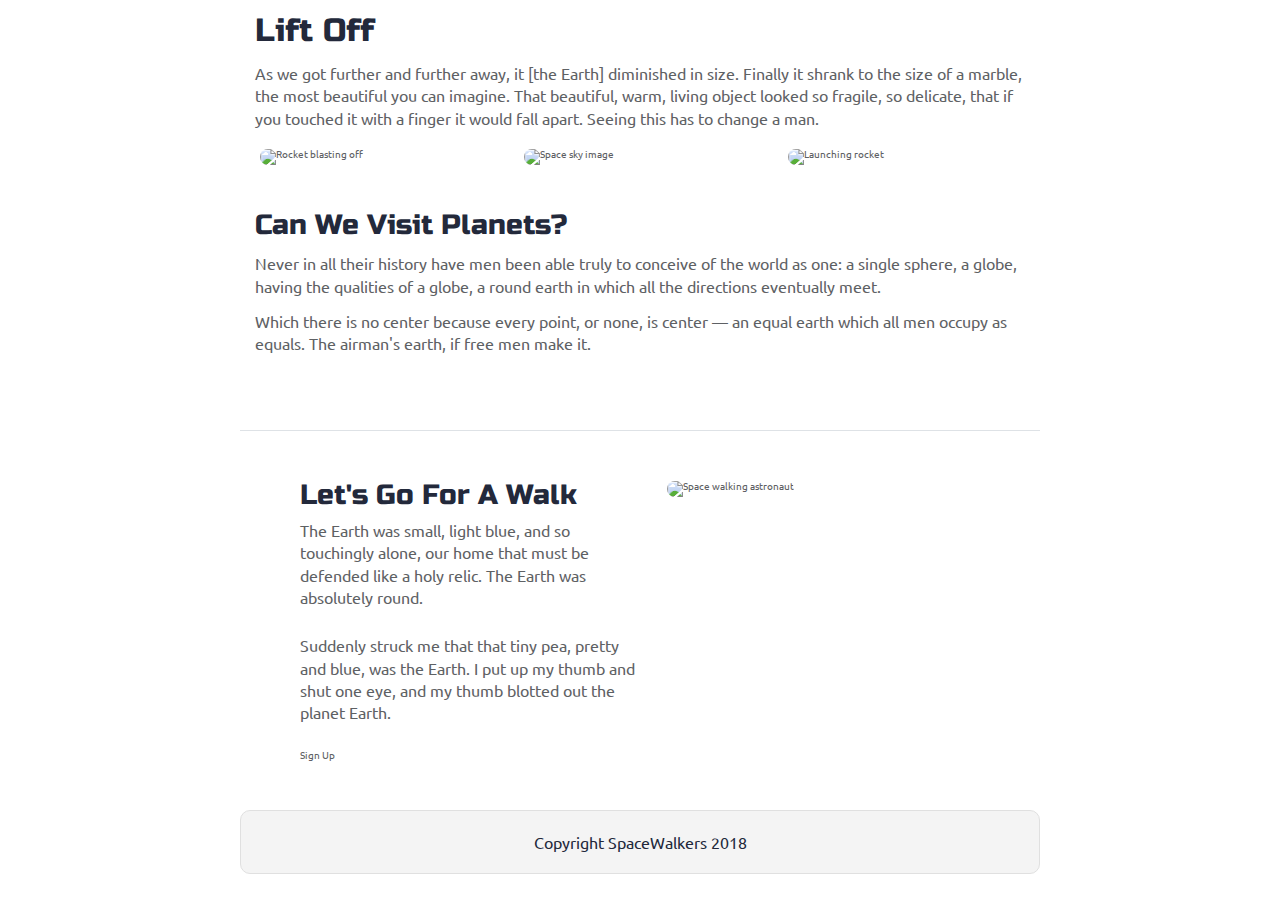
==== index.html @ 182a7545 "testing" ====
<!DOCTYPE html>

<html lang="en">

<head>
    <meta charset="utf-8" />
    <meta name="viewport" content="width=device-width, initial-scale=1.0" />
    <title>SpaceWalkers</title>

    <link href="https://fonts.googleapis.com/css?family=Russo+One|Ubuntu" rel="stylesheet" />
    <link href="css/index.css" rel="stylesheet" />

    <!--[if lt IE 9]>
      <script src="https://cdnjs.cloudflare.com/ajax/libs/html5shiv/3.7.3/html5shiv.js"></script>
    <![endif]-->
</head>

<body>
    <!-- navigation code here -->

    <div class="container home">
        <header class="intro">
            <!-- image code here -->

            <h2>Lift Off</h2>

            <p>
                As we got further and further away, it [the Earth] diminished in size. Finally it shrank to the size of a marble, the most beautiful you can imagine. That beautiful, warm, living object looked so fragile, so delicate, that if you touched it with a finger
                it would fall apart. Seeing this has to change a man.
            </p>
        </header>

        <section class="space-images">
            <img src="img/blast.png" class="blast" alt="Rocket blasting off" />
            <img src="img/sky.png" class="sky" alt="Space sky image" />
            <img src="img/launch.png" class="launch" alt="Launching rocket" />
        </section>

        <section class="visit-planets">
            <h3>Can We Visit Planets?</h3>

            <p>
                Never in all their history have men been able truly to conceive of the world as one: a single sphere, a globe, having the qualities of a globe, a round earth in which all the directions eventually meet.
            </p>

            <p>
                Which there is no center because every point, or none, is center — an equal earth which all men occupy as equals. The airman's earth, if free men make it.
            </p>
        </section>

        <section class="walk">
            <div class="walk-text">
                <h3>Let's Go For A Walk</h3>

                <p>
                    The Earth was small, light blue, and so touchingly alone, our home that must be defended like a holy relic. The Earth was absolutely round.
                </p>

                <p>
                    Suddenly struck me that that tiny pea, pretty and blue, was the Earth. I put up my thumb and shut one eye, and my thumb blotted out the planet Earth.
                </p>

                <div class="btn">
                    Sign Up
                </div>
            </div>

            <div class="walk-img">
                <img src="img/space-walk.png" alt="Space walking astronaut" />
            </div>
        </section>

        <footer>
            <p>Copyright SpaceWalkers 2018</p>
        </footer>
    </div>
</body>

</html>
---- css/index.css ----
.center {
  max-width: 800px;
  width: 100%;
  margin: 0 auto;
}
.center-mobile {
  max-width: 90%;
  width: 100%;
  margin: 0 auto;
}
/* http://meyerweb.com/eric/tools/css/reset/ 
   v2.0 | 20110126
   License: none (public domain)
*/
html,
body,
div,
span,
applet,
object,
iframe,
h1,
h2,
h3,
h4,
h5,
h6,
p,
blockquote,
pre,
a,
abbr,
acronym,
address,
big,
cite,
code,
del,
dfn,
em,
img,
ins,
kbd,
q,
s,
samp,
small,
strike,
strong,
sub,
sup,
tt,
var,
b,
u,
i,
center,
dl,
dt,
dd,
ol,
ul,
li,
fieldset,
form,
label,
legend,
table,
caption,
tbody,
tfoot,
thead,
tr,
th,
td,
article,
aside,
canvas,
details,
embed,
figure,
figcaption,
footer,
header,
hgroup,
menu,
nav,
output,
ruby,
section,
summary,
time,
mark,
audio,
video {
  margin: 0;
  padding: 0;
  border: 0;
  font-size: 100%;
  font: inherit;
  vertical-align: baseline;
}
/* HTML5 display-role reset for older browsers */
article,
aside,
details,
figcaption,
figure,
footer,
header,
hgroup,
menu,
nav,
section {
  display: block;
}
body {
  line-height: 1;
}
ol,
ul {
  list-style: none;
}
blockquote,
q {
  quotes: none;
}
blockquote:before,
blockquote:after,
q:before,
q:after {
  content: '';
  content: none;
}
table {
  border-collapse: collapse;
  border-spacing: 0;
}
* {
  box-sizing: border-box;
}
html {
  font-size: 62.5%;
}
html,
body {
  font-family: 'Ubuntu', sans-serif;
  color: #5E6164;
}
h1,
h2,
h3,
h4,
h5 {
  font-family: 'Russo One', sans-serif;
  color: #23293B;
}
h2 {
  font-size: 3.2rem;
}
h3 {
  font-size: 2.8rem;
}
p {
  font-size: 1.6rem;
  line-height: 1.4;
}
.container {
  max-width: 800px;
  width: 100%;
  margin: 0 auto;
}
footer {
  color: #22283B;
  background: #f4f4f4;
  padding: 20px 0;
  border: 1px double #e0e0e0;
  border-radius: 10px;
  display: flex;
  justify-content: center;
  align-items: center;
}
.home .intro h2 {
  padding: 15px;
}
.home .intro p {
  padding: 0 15px;
}
.home .space-images {
  display: flex;
  flex-wrap: wrap;
  width: 100%;
}
.home .space-images img {
  width: 28%;
  margin: 20px 2.5%;
  border-radius: 20px;
  height: 100%;
}
.home .visit-planets {
  padding: 15px;
}
.home .visit-planets h3 {
  margin-top: 11px;
}
.home .visit-planets p {
  margin-top: 13px;
}
.home .walk {
  margin-top: 60px;
  border-top: 1px solid #dee2e6;
  padding: 50px 60px;
  display: flex;
  justify-content: center;
}
.home .walk .walk-text {
  width: 50%;
}
.home .walk .walk-text h3 {
  margin-bottom: 10px;
}
.home .walk .walk-text p {
  margin-bottom: 26px;
}
.home .walk .walk-img {
  width: 46%;
  margin-left: 4%;
}
.home .walk .walk-img img {
  width: 100%;
  height: auto;
  border-radius: 10px;
}
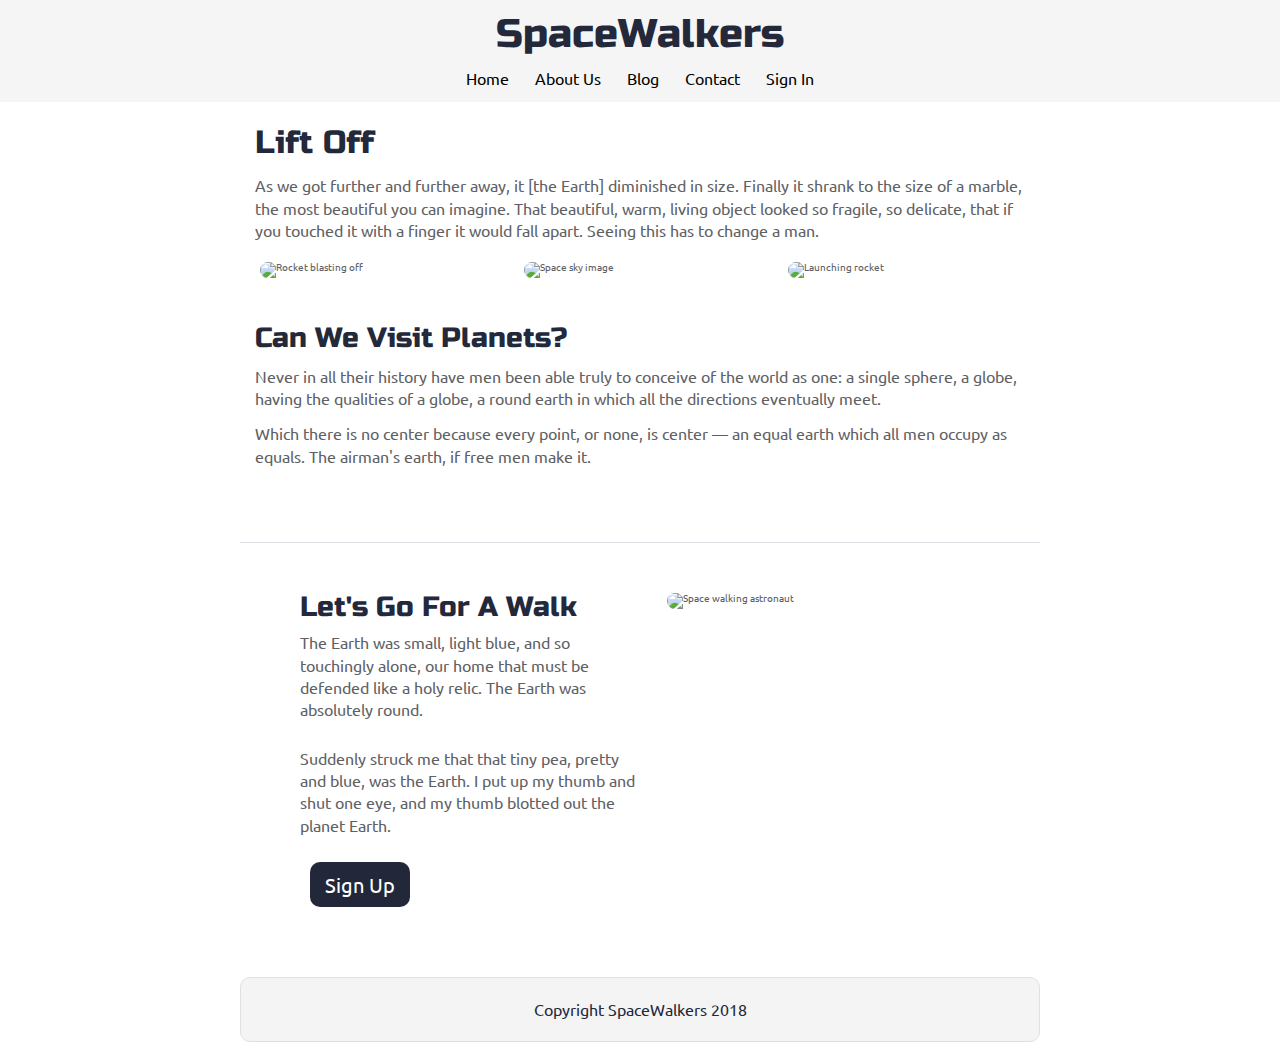
==== commit 94b066af: "rough mobile @phone draft" ====
--- a/index.html
+++ b/index.html
@@ -17,11 +17,27 @@
 
 <body>
     <!-- navigation code here -->
+    <div class="top-nav">
+        <div class="nav-bar">
+            <div>
+                <h1>SpaceWalkers</h1>
+            </div>
+            <nav>
+                <a href="index.html" class="">Home</a>
+                <a href="#" class="">About Us</a>
+                <a href="#" class="">Blog</a>
+                <a href="#" class="">Contact</a>
+                <a href="#" class="">Sign In</a>
+            </nav>
+        </div>
+    </div>
 
     <div class="container home">
         <header class="intro">
             <!-- image code here -->
-
+            <div>
+                <img src="img/main-header.png" alt="" class="top-img container" />
+            </div>
             <h2>Lift Off</h2>
 
             <p>
--- a/css/index.css
+++ b/css/index.css
@@ -145,7 +145,7 @@
 html,
 body {
   font-family: 'Ubuntu', sans-serif;
-  color: #5E6164;
+  color: #5e6164;
 }
 h1,
 h2,
@@ -153,7 +153,7 @@
 h4,
 h5 {
   font-family: 'Russo One', sans-serif;
-  color: #23293B;
+  color: #23293b;
 }
 h2 {
   font-size: 3.2rem;
@@ -169,6 +169,40 @@
   max-width: 800px;
   width: 100%;
   margin: 0 auto;
+}
+.top-nav {
+  background-color: whitesmoke;
+}
+.top-nav .nav-bar {
+  max-width: 800px;
+  width: 100%;
+  margin: 0 auto;
+  display: flex;
+  flex-direction: column;
+  justify-content: center;
+  align-items: center;
+}
+.top-nav .nav-bar h1 {
+  font-size: 4rem;
+  margin-top: 5%;
+}
+.top-nav .nav-bar nav {
+  width: 50%;
+  margin: 2%;
+  display: flex;
+  flex-direction: row;
+  justify-content: space-evenly;
+  align-items: center;
+}
+@media (max-width:500px) {
+  .top-nav .nav-bar nav {
+    width: 90%;
+  }
+}
+.top-nav .nav-bar nav a {
+  text-decoration: none;
+  font-size: 1.6rem;
+  color: black;
 }
 footer {
   color: #22283B;
@@ -180,6 +214,9 @@
   justify-content: center;
   align-items: center;
 }
+.home .intro .top-img {
+  border-radius: 5px;
+}
 .home .intro h2 {
   padding: 15px;
 }
@@ -190,6 +227,14 @@
   display: flex;
   flex-wrap: wrap;
   width: 100%;
+}
+@media (max-width:500px) {
+  .home .space-images .sky {
+    display: none;
+  }
+  .home .space-images .launch {
+    display: none;
+  }
 }
 .home .space-images img {
   width: 28%;
@@ -222,6 +267,24 @@
 .home .walk .walk-text p {
   margin-bottom: 26px;
 }
+.home .walk .walk-text .btn {
+  background-color: #22283a;
+  margin: 0 10px 20px;
+  cursor: pointer;
+  width: 100px;
+  height: 45px;
+  font-size: 2rem;
+  border-radius: 10px;
+  color: white;
+  display: flex;
+  flex-direction: row;
+  justify-content: center;
+  align-items: center;
+}
+.home .walk .walk-text .btn:hover {
+  background-color: white;
+  color: #22283a;
+}
 .home .walk .walk-img {
   width: 46%;
   margin-left: 4%;
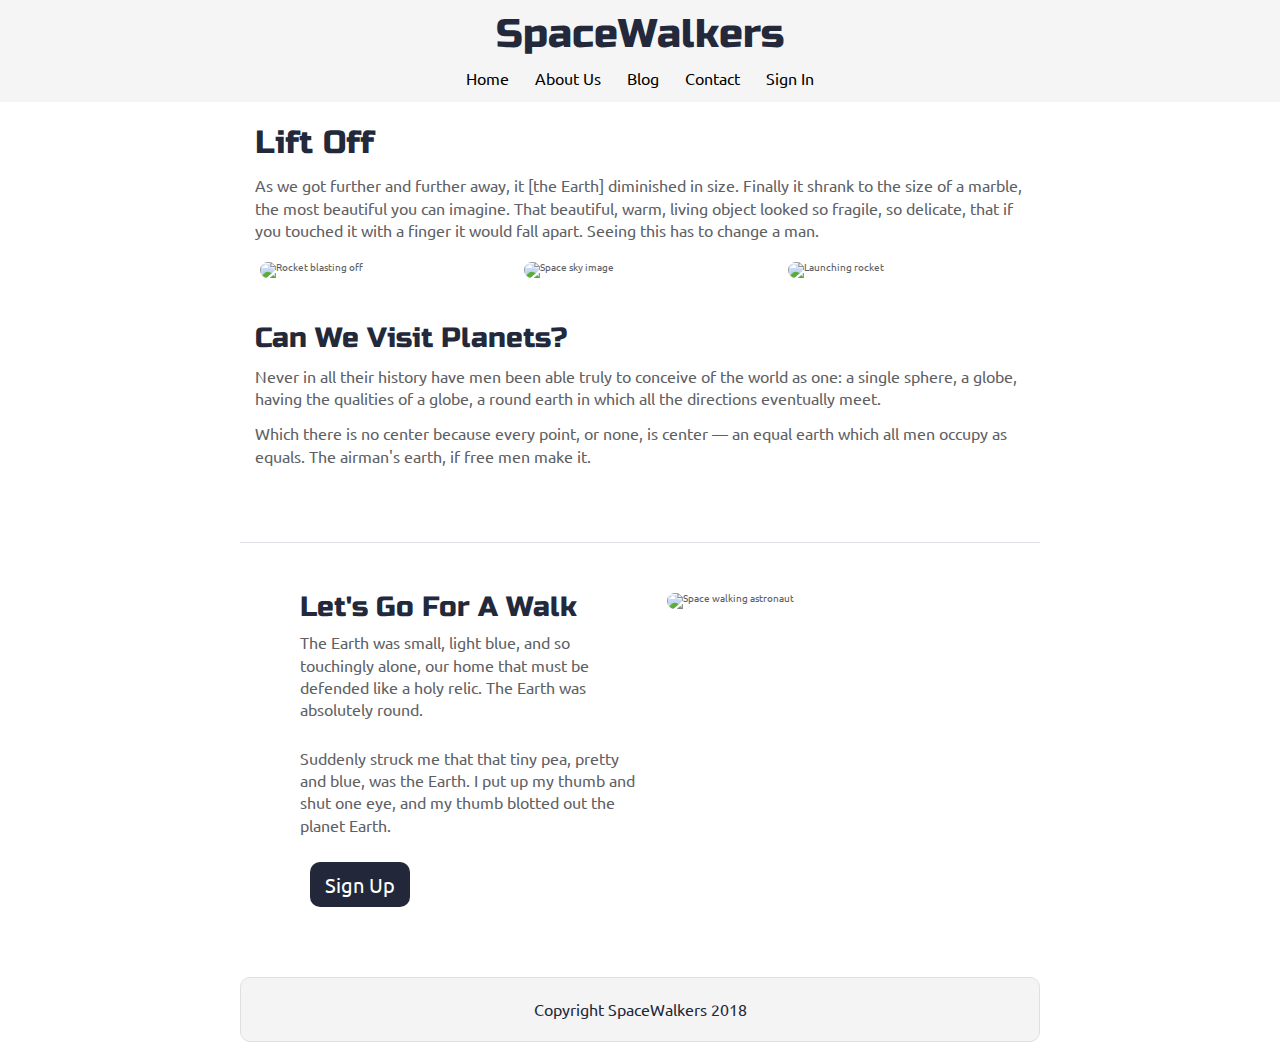
==== commit 6b03bb30: "Stretch goals, specifically new page with images and text" ====
--- a/index.html
+++ b/index.html
@@ -24,7 +24,7 @@
             </div>
             <nav>
                 <a href="index.html" class="">Home</a>
-                <a href="#" class="">About Us</a>
+                <a href="aboutUs.html" class="">About Us</a>
                 <a href="#" class="">Blog</a>
                 <a href="#" class="">Contact</a>
                 <a href="#" class="">Sign In</a>
--- a/css/index.css
+++ b/css/index.css
@@ -214,8 +214,32 @@
   justify-content: center;
   align-items: center;
 }
+@media (max-width:500px) {
+  .home {
+    max-width: 400px;
+    width: 100%;
+    margin: 0 auto;
+  }
+}
+.home .centre {
+  display: flex;
+  flex-direction: row;
+  justify-content: center;
+  align-items: center;
+  width: 900px;
+}
+.home .centre .txt-sky {
+  flex: 1;
+}
+.home .centre .img-sky {
+  width: 90%;
+  flex: 4;
+}
 .home .intro .top-img {
   border-radius: 5px;
+}
+.home .intro .line-through {
+  text-decoration: line-through;
 }
 .home .intro h2 {
   padding: 15px;
@@ -242,6 +266,15 @@
   border-radius: 20px;
   height: 100%;
 }
+@media (max-width:500px) {
+  .home .space-images img {
+    width: 90%;
+    display: flex;
+    flex-direction: column;
+    justify-content: center;
+    align-items: center;
+  }
+}
 .home .visit-planets {
   padding: 15px;
 }
@@ -258,8 +291,25 @@
   display: flex;
   justify-content: center;
 }
+@media (max-width:500px) {
+  .home .walk {
+    display: flex;
+    flex-direction: column-reverse;
+    justify-content: center;
+    align-items: center;
+    width: 100%;
+    padding: 0;
+    padding-top: 1%;
+    margin-top: 35px;
+  }
+}
 .home .walk .walk-text {
   width: 50%;
+}
+@media (max-width:500px) {
+  .home .walk .walk-text {
+    width: 100%;
+  }
 }
 .home .walk .walk-text h3 {
   margin-bottom: 10px;
@@ -270,7 +320,6 @@
 .home .walk .walk-text .btn {
   background-color: #22283a;
   margin: 0 10px 20px;
-  cursor: pointer;
   width: 100px;
   height: 45px;
   font-size: 2rem;
@@ -281,6 +330,27 @@
   justify-content: center;
   align-items: center;
 }
+@media (max-width:500px) {
+  .home .walk .walk-text .btn {
+    background-color: #22283a;
+    margin: 0 10px 20px;
+    width: 370px;
+    height: 45px;
+    border-radius: 10px;
+    color: white;
+    height: 61px;
+    font-size: 2rem;
+    border-radius: 5px;
+    display: flex;
+    flex-direction: row;
+    justify-content: center;
+    align-items: center;
+  }
+  .home .walk .walk-text .btn:hover {
+    background-color: white;
+    color: #22283a;
+  }
+}
 .home .walk .walk-text .btn:hover {
   background-color: white;
   color: #22283a;
@@ -289,6 +359,14 @@
   width: 46%;
   margin-left: 4%;
 }
+@media (max-width:500px) {
+  .home .walk .walk-img {
+    padding-top: 5%;
+    padding-bottom: 5%;
+    width: 100%;
+    margin: 0;
+  }
+}
 .home .walk .walk-img img {
   width: 100%;
   height: auto;
